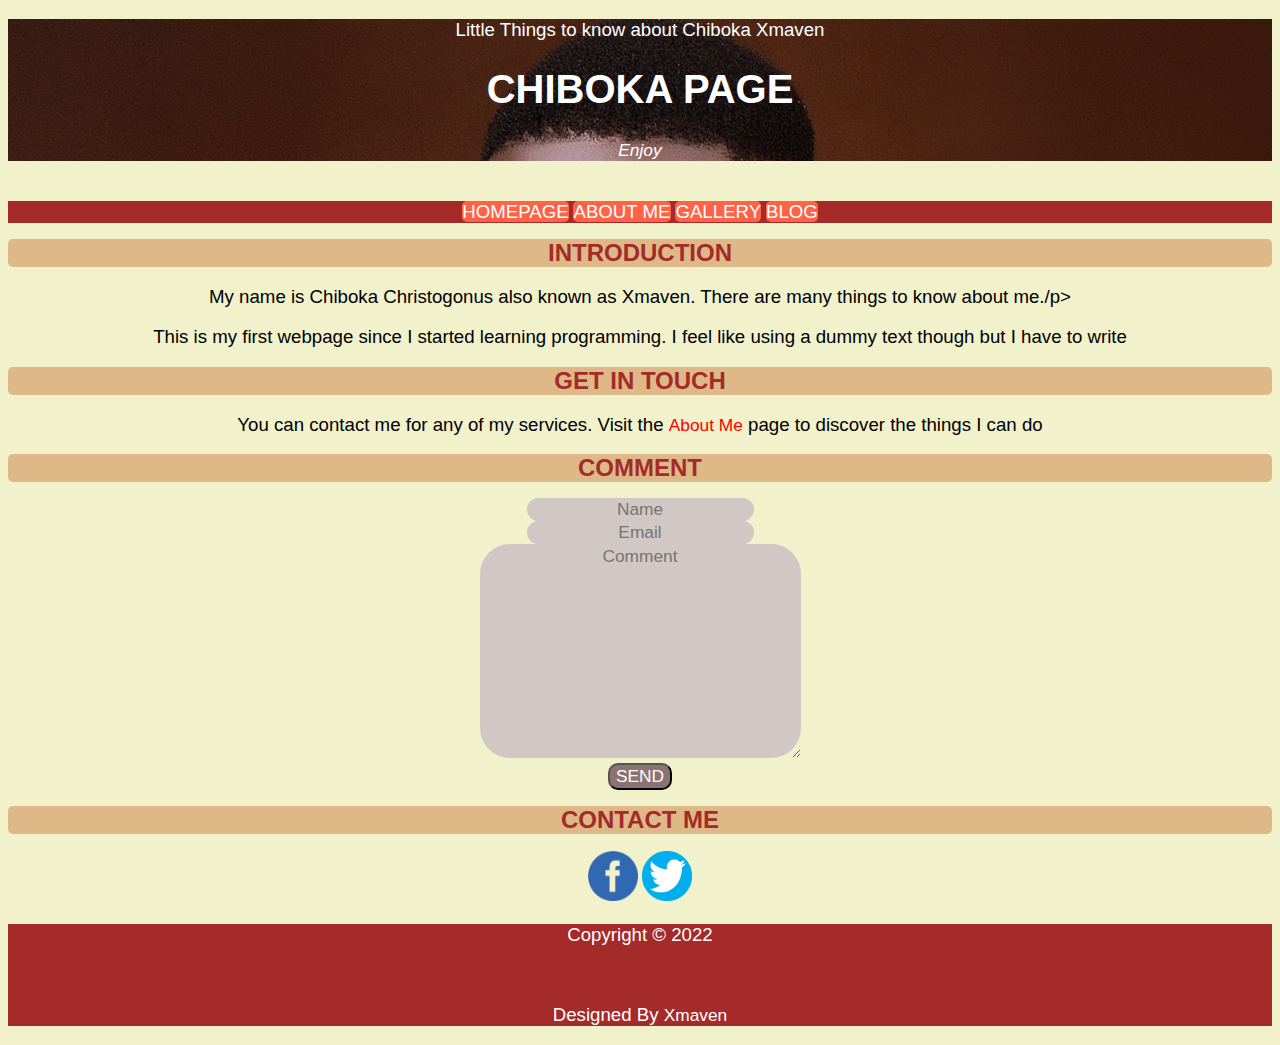
==== index.html @ e0880940 "Add files via upload" ====
<!DOCTYPE html>
<html lang="en">

<head>
    <meta charset="UTF-8">
    <meta http-equiv="X-UA-Compatible" content="IE=edge">
    <meta name="viewport" content="width=device-width, initial-scale=1.0">
    <title>MY SITE</title>
    <link rel="stylesheet" href="style.css" />
</head>

<body>
    <!-- Header -->
    <div id="header">
        <header>
            <p>Little Things to know about Chiboka Xmaven</p>
            <h1 class="main">CHIBOKA PAGE</h1>
            <p><em>Enjoy</em></p>
        </header>
    </div>
    <br>
    <!-- Categories -->
    <div>
        <a href="index.html" class="category">Homepage</a>
        <a href="about.html" class="category">About Me</a>
        <a href="gallery.html" class="category">Gallery</a>
        <a href="https/::kitotrend.com" class="category">Blog</a>
    </div>
    <!--  Intro-->
    <h1 class="head">INTRODUCTION</h1>
    <p>My name is Chiboka Christogonus also known as Xmaven. There are many things to know about me./p>
        <p>This is my first webpage since I started learning programming. I feel like using a dummy text though but I have to write</p>
        <!-- Get in Touch -->
        <h1 class="head">Get In Touch</h1>
        <p>You can contact me for any of my services. Visit the <a href="about.html" class="about">about me</a> page to discover the things I can do</p>
        <!-- Comment -->
        <h1 class="head">Comment</h1>
        <input name="Name" placeholder="Name" type="text" class="text" />
        <br>
        <input name="Email" placeholder="Email" type="email" class="text" />
        <br>
        <textarea name="Comment" placeholder="Comment" type="text" cols="30" rows="10" class="text"></textarea>
        <br>
        <input type="submit" value="SEND" class="submit" />

        <!-- Contact -->
        <h1 class="head">Contact Me</h1>
        <a href="https://www.facebook.com/chrismaven.chiboka"><img src="./SeekPng.com_government-icon-png_2657650.png" alt="facebook" width="50px"></a>
        <a href="https://mobile.twitter.com/ren_xmaven"><img src="./pngkey.com-twitter-logo-png-transparent-27646.png" alt="twitter" width="50px"></a>
        <!-- footer -->
        <div>
            <footer>
                <p>Copyright &copy; 2022</p>
                <br>
                <p>Designed By <span>Xmaven</span></p>
            </footer>
        </div>

</body>

</html>
---- style.css ----
* {
    font-family: Arial, Helvetica, sans-serif;
    font-size: 13pt;
    text-align: center;
}

p {
    font-size: 14pt;
}

body {
    background-color: rgb(241, 241, 203);
}

#header {
    background-image: url(./headerr.jpg);
    color: rgb(255, 255, 255);
    background-size: cover;
    text-align: center;
}

#header img {
    display: block;
    width: 80px;
    margin: auto;
}

.main {
    font-size: 30pt;
    font-family: Impact, Haettenschweiler, 'Arial Narrow Bold', sans-serif;
    color: white;
}

h1 {
    color: brown;
    text-align: center;
}

div {
    background-color: brown;
    color: white;
    text-align: center;
}

.category {
    text-decoration: none;
    color: white;
    text-transform: uppercase;
    background-color: tomato;
    font-size: 14pt;
    border-radius: 5px;
    font-family: -apple-system, BlinkMacSystemFont, 'Segoe UI', Roboto, Oxygen, Ubuntu, Cantarell, 'Open Sans', 'Helvetica Neue', sans-serif;
}

.head {
    background-color: burlywood;
    font-size: 18pt;
    border-radius: 5px;
    font-family: 'Gill Sans', 'Gill Sans MT', Calibri, 'Trebuchet MS', sans-serif;
    text-transform: uppercase;
}

.about {
    text-decoration: none;
    color: red;
    text-transform: capitalize;
}

.submit {
    background-color: rgb(139, 115, 115);
    border-radius: 10px;
    color: rgb(252, 252, 252);
}

.text {
    border: brown;
    border-radius: 30px;
    border-width: 20pt;
    background-color: rgb(209, 199, 196);
    border-spacing: 20pt;
}
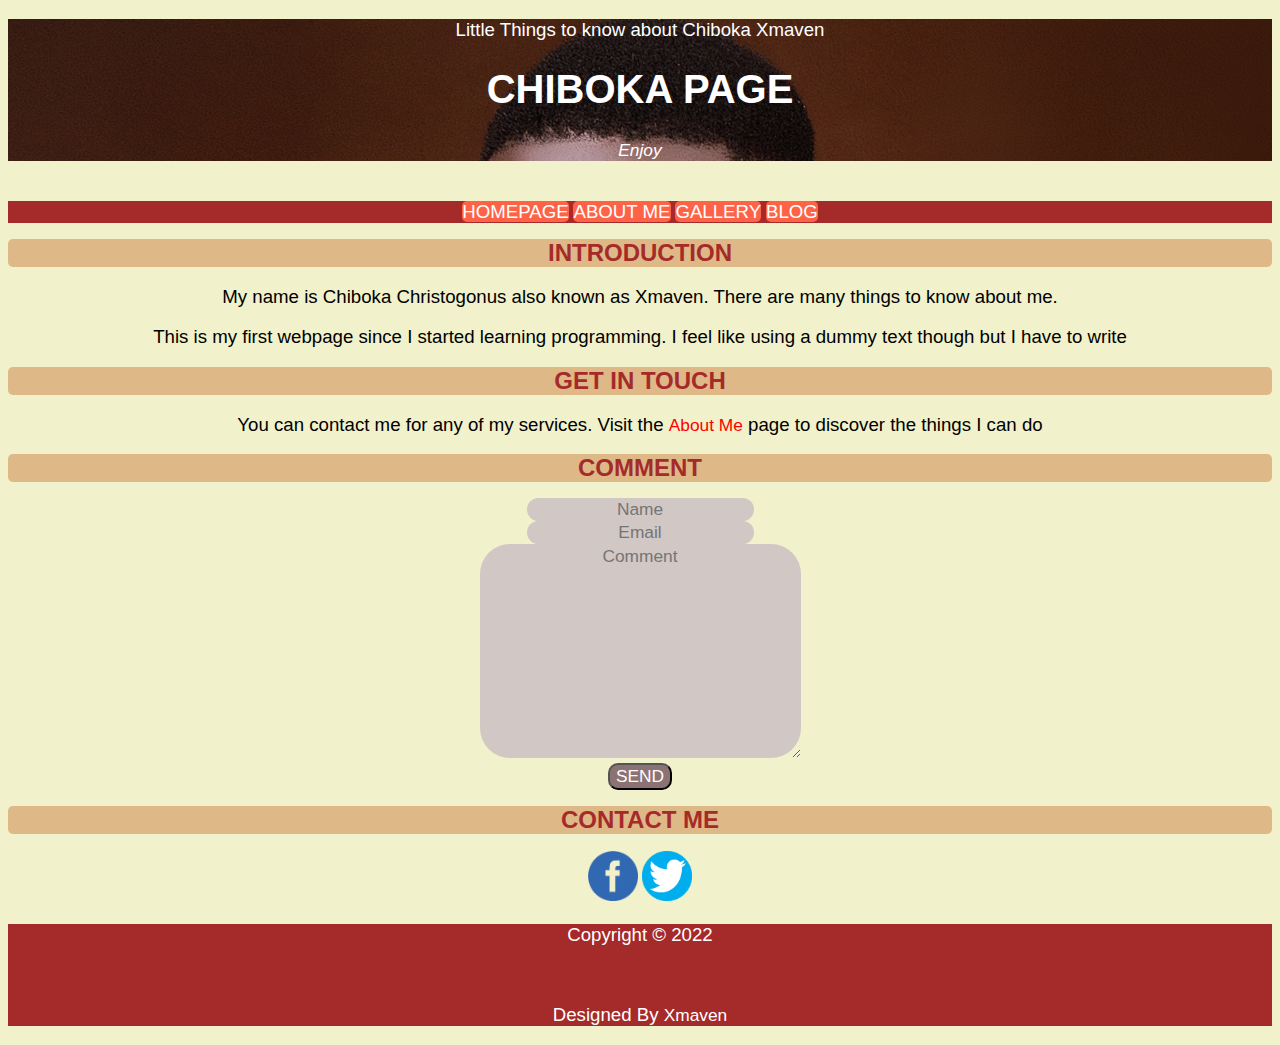
==== commit dc512f73: "Update index.html" ====
--- a/index.html
+++ b/index.html
@@ -24,11 +24,11 @@
         <a href="index.html" class="category">Homepage</a>
         <a href="about.html" class="category">About Me</a>
         <a href="gallery.html" class="category">Gallery</a>
-        <a href="https/::kitotrend.com" class="category">Blog</a>
+        <a href="https://kitotrend.com" class="category">Blog</a>
     </div>
     <!--  Intro-->
     <h1 class="head">INTRODUCTION</h1>
-    <p>My name is Chiboka Christogonus also known as Xmaven. There are many things to know about me./p>
+    <p>My name is Chiboka Christogonus also known as Xmaven. There are many things to know about me.</p>
         <p>This is my first webpage since I started learning programming. I feel like using a dummy text though but I have to write</p>
         <!-- Get in Touch -->
         <h1 class="head">Get In Touch</h1>
@@ -58,4 +58,4 @@
 
 </body>
 
-</html>+</html>
